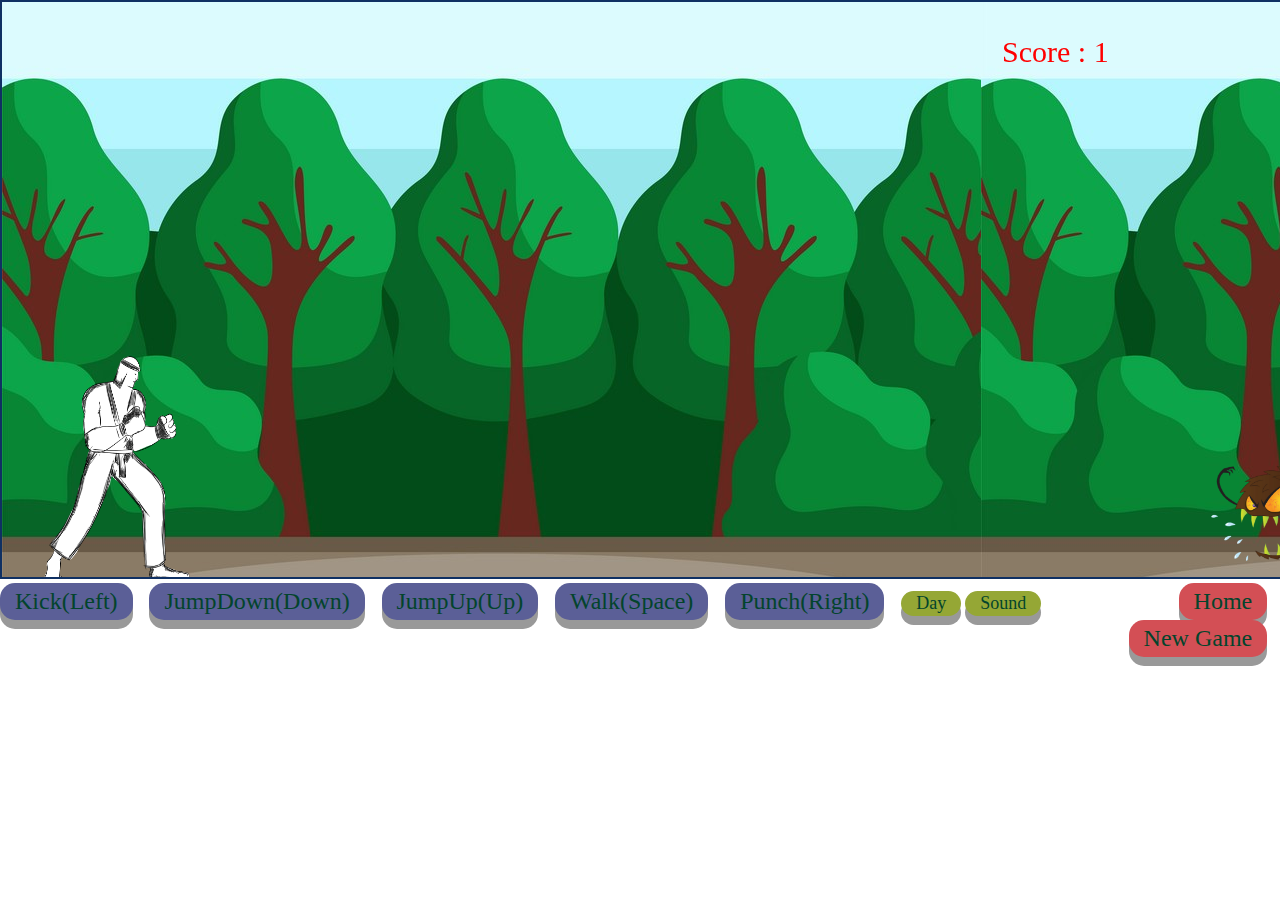
==== game.html @ f32afe17 "my first update" ====
<!DOCTYPE html>
<html lang="en">
  <head>
    <title>Martial Arts</title>
  </head>
  <link rel="stylesheet" href="style1.css" />
  <body>
    <canvas id="myCanvas"> </canvas>
    <div calss="container">
      <button id="kick">Kick(Left)</button>
      <button id="jumpD">JumpDown(Down)</button>
      <button id="jumpU">JumpUp(Up)</button>
      <button id="walk">Walk(Space)</button>
      <button id="punch">Punch(Right)</button>
      <form style="display: inline">
        <input id="mode" type="button" value="Day" />
      </form>
      <button id="sound">Sound</button>
      <button id="home">Home</button>
      <button id="refresh">New Game</button>
    </div>
    <script type="text/javascript" src="canvas1.js"></script>
  </body>
</html>
---- style1.css ----
body {
  margin: 0;
}

#myCanvas {
  border: 2px solid #0f3063;
}

#kick,
#jumpU,
#jumpD,
#home,
#refresh,
#walk,
#punch {
  margin-right: 1%;
  padding: 5px 15px;
  font-size: 24px;
  color: rgb(3, 68, 44);
  font-family: "Comic Sans MS", "Comic Sans", cursive;
  text-align: center;
  cursor: pointer;
  outline: none;
  background-color: #5b5f97;
  border: none;
  border-radius: 15px;
  box-shadow: 0 9px #999;
}

#sound,
#mode {
  /* margin-left: 2%; */
  padding: 2px 15px;
  font-size: 18px;
  color: rgb(3, 68, 44);
  font-family: "Comic Sans MS", "Comic Sans", cursive;
  text-align: center;
  cursor: pointer;
  outline: none;
  background-color: #95a735;
  border: none;
  border-radius: 15px;
  box-shadow: 0 9px #999;
}

#refresh,
#home {
  float: right;
  background-color: #d34f55;
  top: 50%;
}
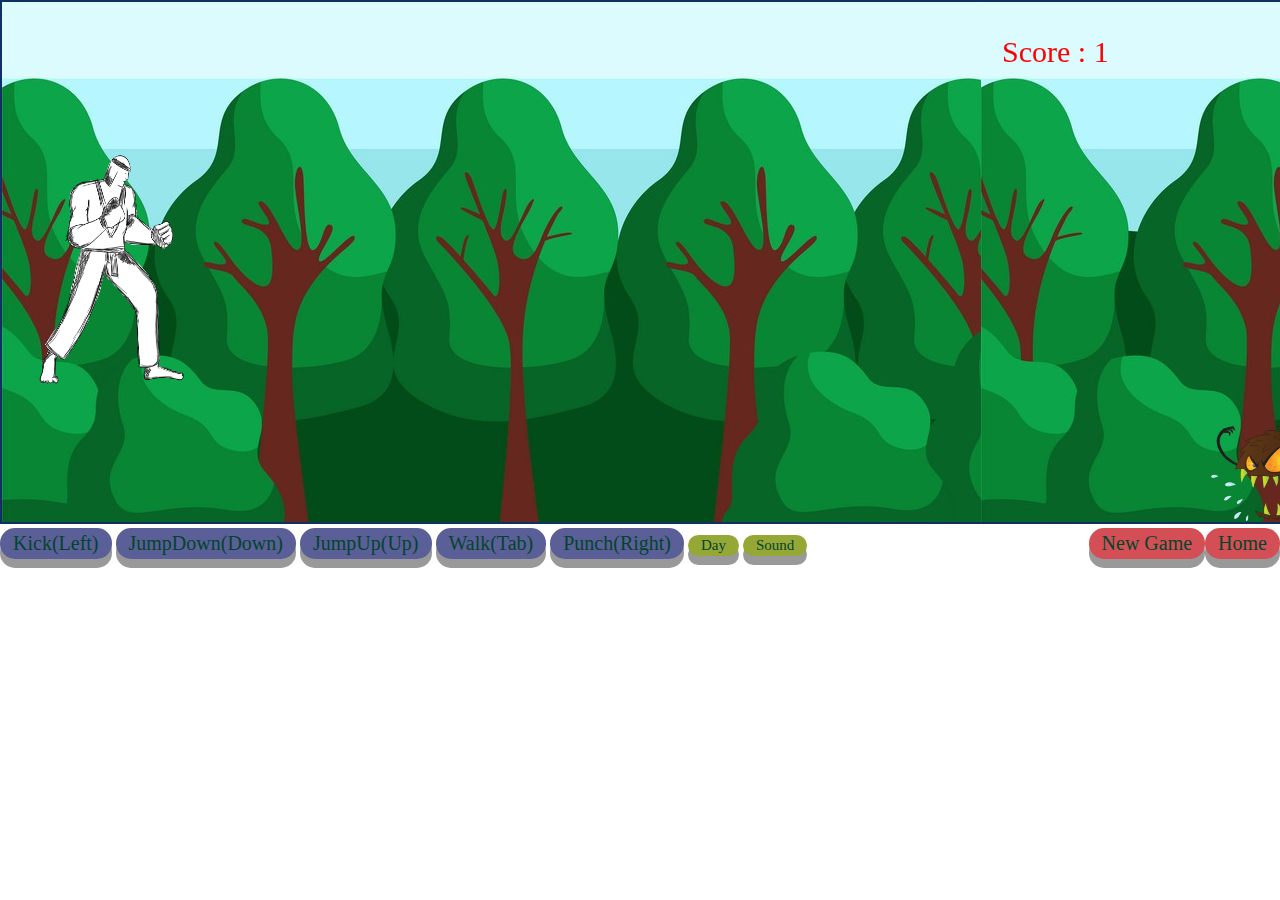
==== commit 5f57966b: "my first update" ====
--- a/game.html
+++ b/game.html
@@ -10,7 +10,7 @@
       <button id="kick">Kick(Left)</button>
       <button id="jumpD">JumpDown(Down)</button>
       <button id="jumpU">JumpUp(Up)</button>
-      <button id="walk">Walk(Space)</button>
+      <button id="walk">Walk(Tab)</button>
       <button id="punch">Punch(Right)</button>
       <form style="display: inline">
         <input id="mode" type="button" value="Day" />
--- a/style1.css
+++ b/style1.css
@@ -1,5 +1,6 @@
 body {
   margin: 0;
+  overflow: hidden;
 }
 
 #myCanvas {
@@ -13,9 +14,8 @@
 #refresh,
 #walk,
 #punch {
-  margin-right: 1%;
-  padding: 5px 15px;
-  font-size: 24px;
+  padding: 4px 13px;
+  font-size: 20px;
   color: rgb(3, 68, 44);
   font-family: "Comic Sans MS", "Comic Sans", cursive;
   text-align: center;
@@ -30,8 +30,8 @@
 #sound,
 #mode {
   /* margin-left: 2%; */
-  padding: 2px 15px;
-  font-size: 18px;
+  padding: 2px 13px;
+  font-size: 15px;
   color: rgb(3, 68, 44);
   font-family: "Comic Sans MS", "Comic Sans", cursive;
   text-align: center;
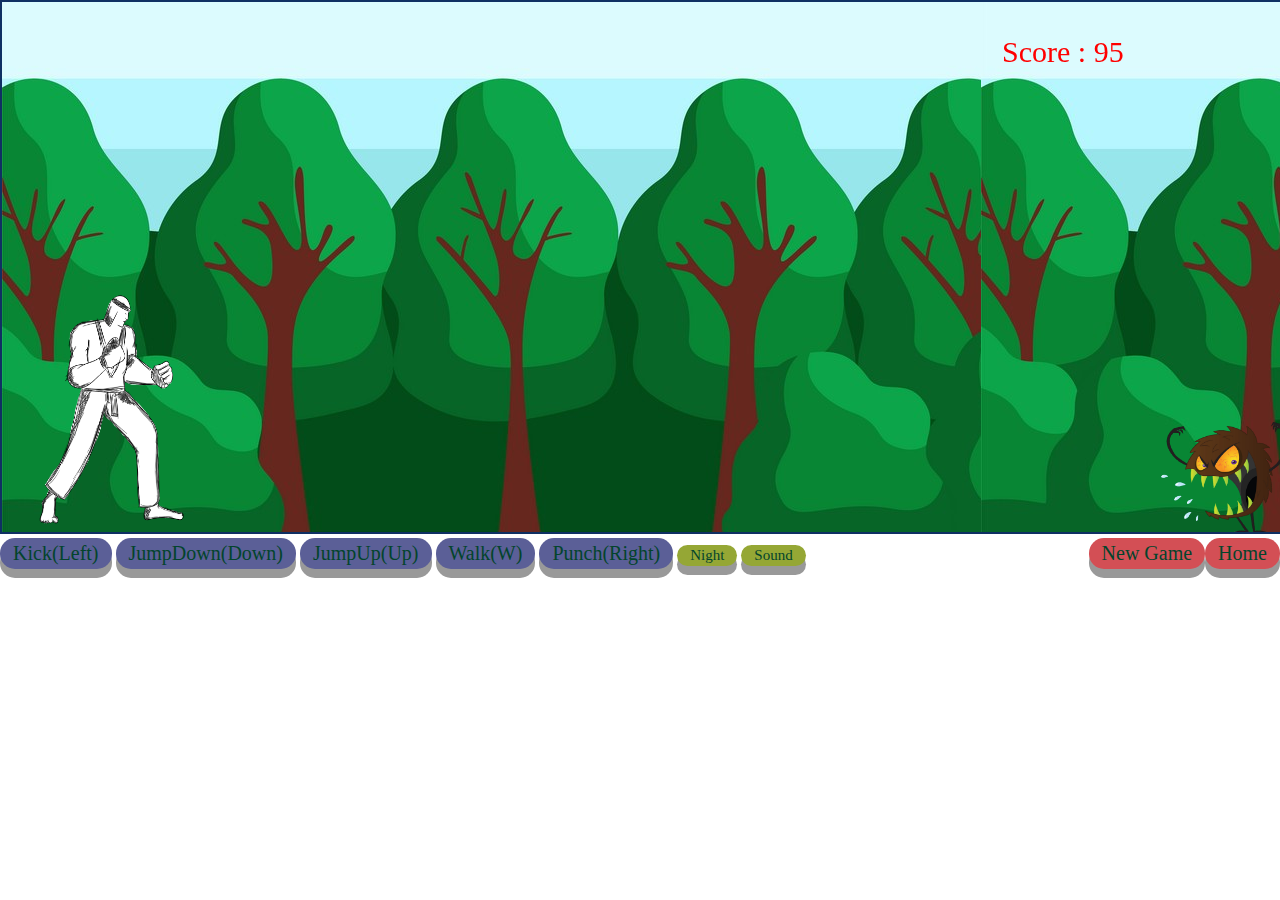
==== commit 9567346f: "final commit" ====
--- a/game.html
+++ b/game.html
@@ -10,12 +10,15 @@
       <button id="kick">Kick(Left)</button>
       <button id="jumpD">JumpDown(Down)</button>
       <button id="jumpU">JumpUp(Up)</button>
-      <button id="walk">Walk(Tab)</button>
+      <button id="walk">Walk(W)</button>
       <button id="punch">Punch(Right)</button>
       <form style="display: inline">
-        <input id="mode" type="button" value="Day" />
+        <input id="mode" type="button" value="Night" />
       </form>
-      <button id="sound">Sound</button>
+      <form style="display: inline">
+        <audio id="audio" src="music/doomsgate.mp3"></audio>
+        <input id="sound" type="button" value="Sound" />
+      </form>
       <button id="home">Home</button>
       <button id="refresh">New Game</button>
     </div>
